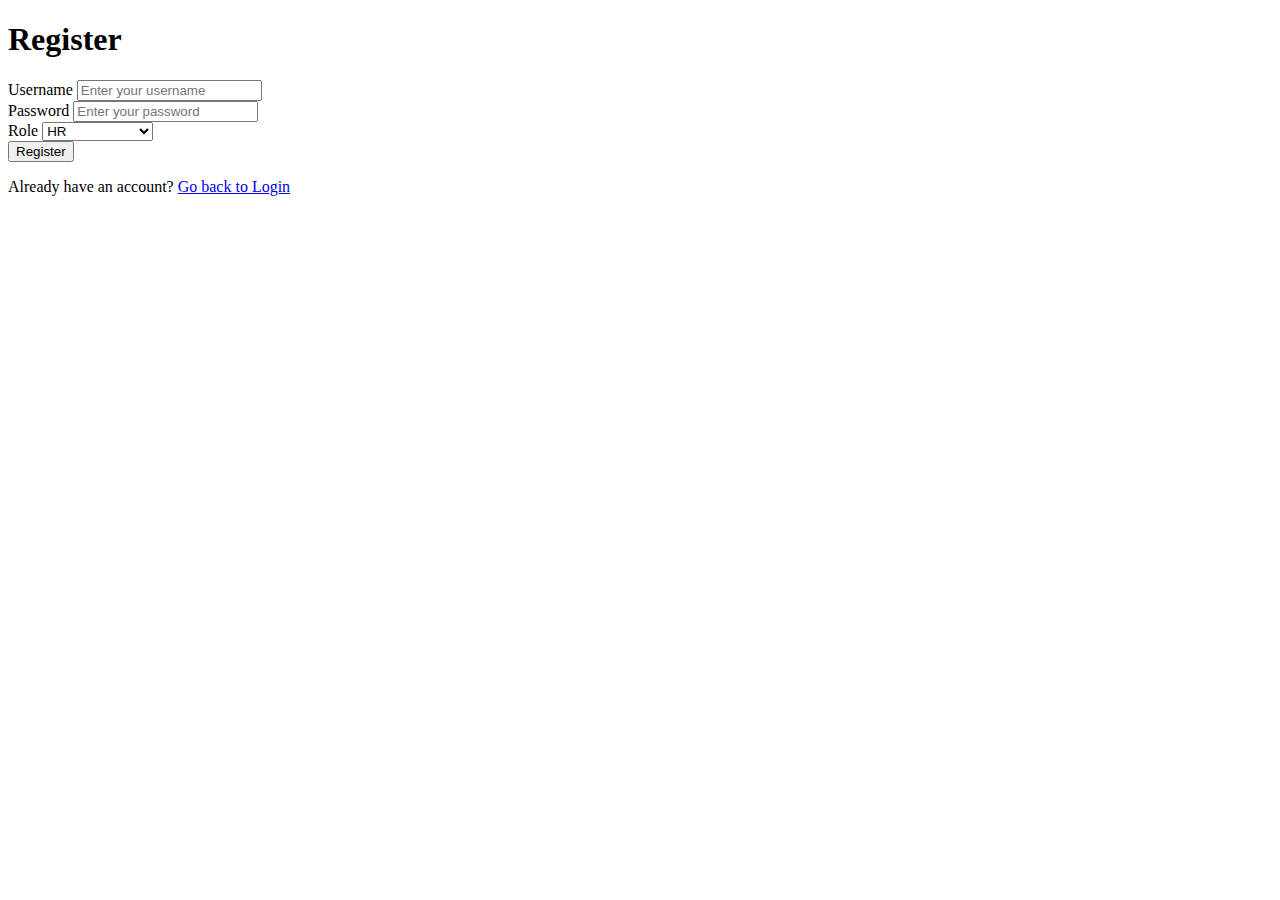
==== static/templates/register.html @ 06807c57 "create login and reg pages" ====
<!DOCTYPE html>
<html lang="en">
<head>
    <meta charset="UTF-8">
    <meta name="viewport" content="width=device-width, initial-scale=1.0">
    <title>Register Page</title>
    <link rel="stylesheet" href="/static/styles.css">
</head>
<body>
    <div class="container">
        <div class="form-container">
            <h1>Register</h1>
            <form id="register-form">
                <div class="input-group">
                    <label for="username">Username</label>
                    <input type="text" id="username" name="username" placeholder="Enter your username" required>
                </div>
                <div class="input-group">
                    <label for="password">Password</label>
                    <input type="password" id="password" name="password" placeholder="Enter your password" required>
                </div>
                <div class="input-group">
                    <label for="role">Role</label>
                    <select id="role" name="role" required>
                        <option value="hr">HR</option>
                        <option value="team_lead_hr">Team Lead HR</option>
                    </select>
                </div>
                <button type="submit" class="btn">Register</button>
            </form>
            <div class="back-link">
                <p>Already have an account? <a href="/">Go back to Login</a></p>
            </div>
        </div>
    </div>
</body>
</html>
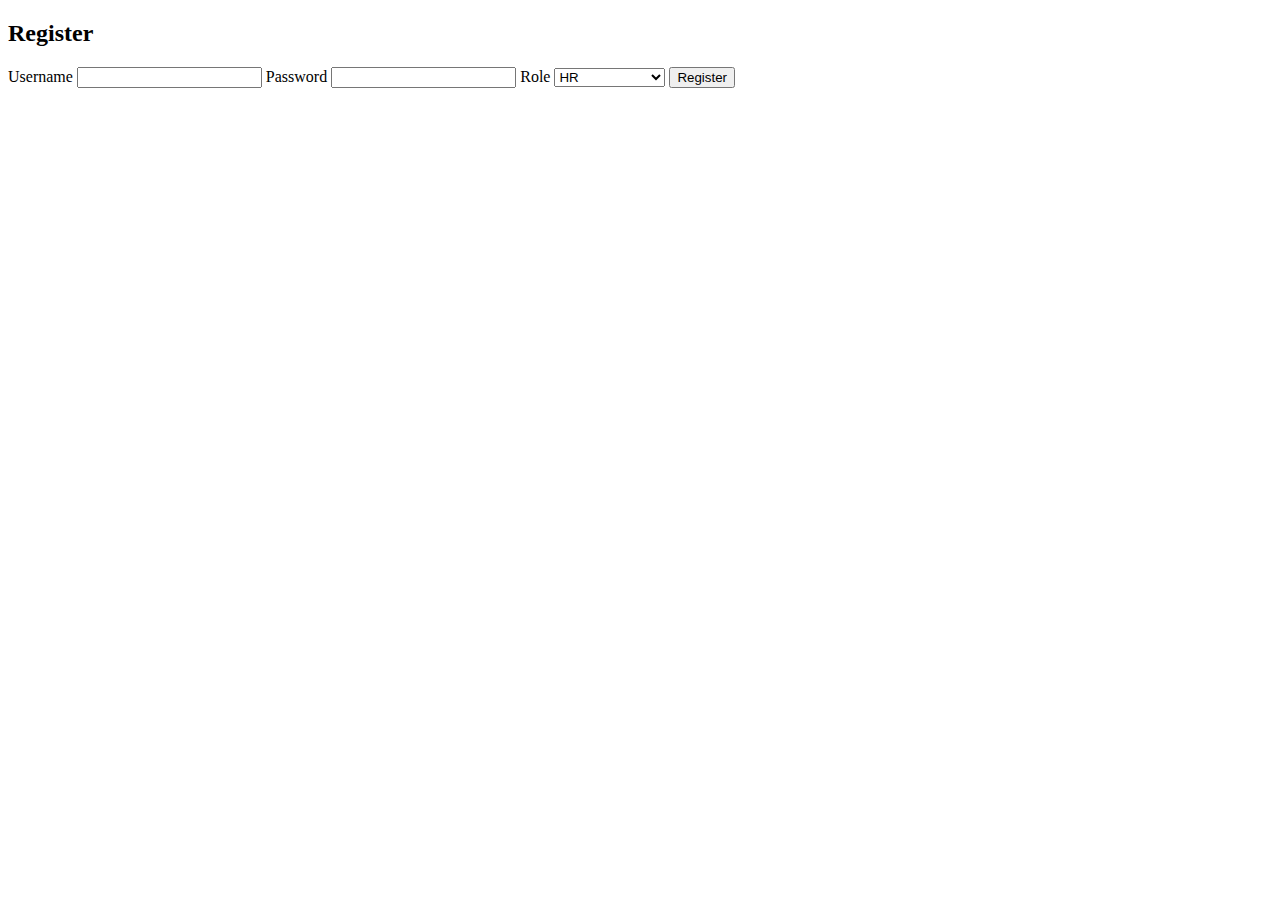
==== commit c1f93b47: "correct mistakes with reg  On branch master  Your branch is up to date with 'origin/master'." ====
--- a/static/templates/register.html
+++ b/static/templates/register.html
@@ -3,35 +3,80 @@
 <head>
     <meta charset="UTF-8">
     <meta name="viewport" content="width=device-width, initial-scale=1.0">
-    <title>Register Page</title>
+    <title>Register</title>
     <link rel="stylesheet" href="/static/styles.css">
 </head>
 <body>
     <div class="container">
-        <div class="form-container">
-            <h1>Register</h1>
-            <form id="register-form">
-                <div class="input-group">
-                    <label for="username">Username</label>
-                    <input type="text" id="username" name="username" placeholder="Enter your username" required>
-                </div>
-                <div class="input-group">
-                    <label for="password">Password</label>
-                    <input type="password" id="password" name="password" placeholder="Enter your password" required>
-                </div>
-                <div class="input-group">
-                    <label for="role">Role</label>
-                    <select id="role" name="role" required>
-                        <option value="hr">HR</option>
-                        <option value="team_lead_hr">Team Lead HR</option>
-                    </select>
-                </div>
-                <button type="submit" class="btn">Register</button>
-            </form>
-            <div class="back-link">
-                <p>Already have an account? <a href="/">Go back to Login</a></p>
-            </div>
-        </div>
-    </div>
+        <h2>Register</h2>
+        <form id="register-form">
+            <label for="username">Username</label>
+            <input type="text" id="username" name="username" required>
+        
+            <label for="password">Password</label>
+            <input type="password" id="password" name="password" required>
+            
+        
+            <label for="role">Role</label>
+            <select id="role" name="role" required>
+                <option value="hr">HR</option>
+                <option value="team_lead_hr">HR Team Lead</option>
+            </select>
+        
+            <label for="team_lead_username" id="team_lead_label" style="display: none;">Team Lead Username</label>
+            <input type="text" id="team_lead_username" name="team_lead_username" style="display: none;">
+        
+            <button type="submit">Register</button>
+        </form>
+        
+        <script>
+            document.getElementById("register-form").addEventListener("submit", async (event) => {
+                event.preventDefault();
+        
+                const formData = {
+                    username: document.getElementById("username").value,
+                    password: document.getElementById("password").value,
+                    role: document.getElementById("role").value,
+                    team_lead_username: document.getElementById("role").value === "hr" 
+                        ? document.getElementById("team_lead_username").value 
+                        : null,
+                };
+        
+                try {
+                    const response = await fetch("/api/v1/register", {
+                        method: "POST",
+                        headers: {
+                            "Content-Type": "application/json",
+                        },
+                        body: JSON.stringify(formData),
+                    });
+        
+                    if (response.ok) {
+                        alert("Registration successful!");
+                        window.location.href = "/static/templates/index.html";
+                    } else {
+                        const error = await response.json();
+                        console.error(error);
+                        alert(`Error: ${error.detail || "An unknown error occurred"}`);
+                    }
+                } catch (err) {
+                    console.error("Error:", err);
+                    alert("An error occurred while processing your request.");
+                }
+            });
+        
+            document.getElementById("role").addEventListener("change", (event) => {
+                const teamLeadInput = document.getElementById("team_lead_username");
+                const teamLeadLabel = document.getElementById("team_lead_label");
+                if (event.target.value === "hr") {
+                    teamLeadInput.style.display = "block";
+                    teamLeadLabel.style.display = "block";
+                } else {
+                    teamLeadInput.style.display = "none";
+                    teamLeadLabel.style.display = "none";
+                }
+            });
+        </script>
+        
 </body>
 </html>
